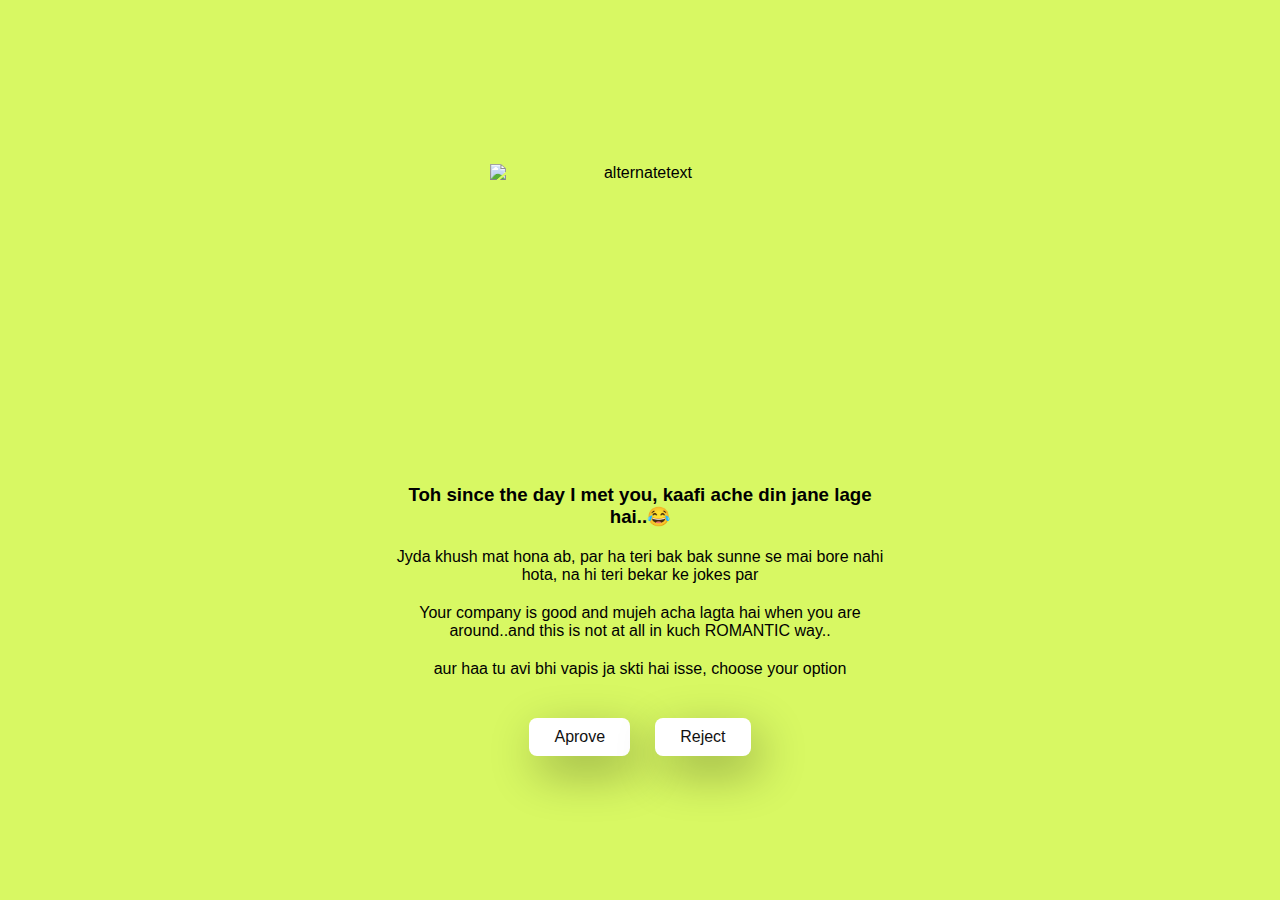
==== yes.html @ 13a4a8c7 "Add files via upload" ====
<!DOCTYPE html>
<html lang="en">
  <head>
    <meta charset="UTF-8" />
    <meta name="viewport" content="width=device-width, initial-scale=1.0" />
    <title>Negi ji</title>

    <link rel="stylesheet" href="./style.css" />
  </head>
  <body>
    <div class="container">
      <div
        class="tenor-gif-embed"
        data-postid="253027946666209433"
        data-share-method="host"
        data-aspect-ratio="1.37853"
        data-width="100%"
      >
        
      </div>
    

      <img src="https://media.tenor.com/L0pNsP12XHYAAAAi/khofar-me-and-melissa.gif" alt="alternatetext" width="300" height="300">
      <h3>Toh since the day I met you, kaafi ache din jane lage hai..😂</h3>
      <p>Jyda khush mat hona ab, par ha teri bak bak sunne se mai bore nahi hota, na hi teri bekar ke jokes par</p>
      <p>Your company is good and mujeh acha lagta hai when you are around..and this is not at all in kuch ROMANTIC way..</p>

      <p> aur haa tu avi bhi vapis ja skti hai isse, choose your option <p>
         <div class="btn">
        <a href="yes1.html">Aprove</a>
        <a href="no11.html">Reject</a>
      </div>
    </div>
  </body>
</html>
---- style.css ----
* {
  margin: 0;
  padding: 0;
  box-sizing: border-box;
  font-family: sans-serif;
}

body {
  width: 100%;
  min-height: 100vh;
  display: flex;
  justify-content: center;
  align-items: center;
  background-color: #d8f863;
}

.container {
  display: flex;
  flex-direction: column;
  text-align: center;
  align-items: center;
  gap: 20px;
  max-width: 500px;
  margin: 20px;
}

.container .tenor-gif-embed {
  max-width: 200px;
}

.container .btn {
  display: flex;
  gap: 25px;
}

.btn a {
  text-decoration: none;
  color: #111;
  background: #fff;
  padding: 10px 25px;
  border-radius: 8px;
  box-shadow: 0.5rem 1rem 3rem hsl(0, 0%, 0%, 0.3);
}
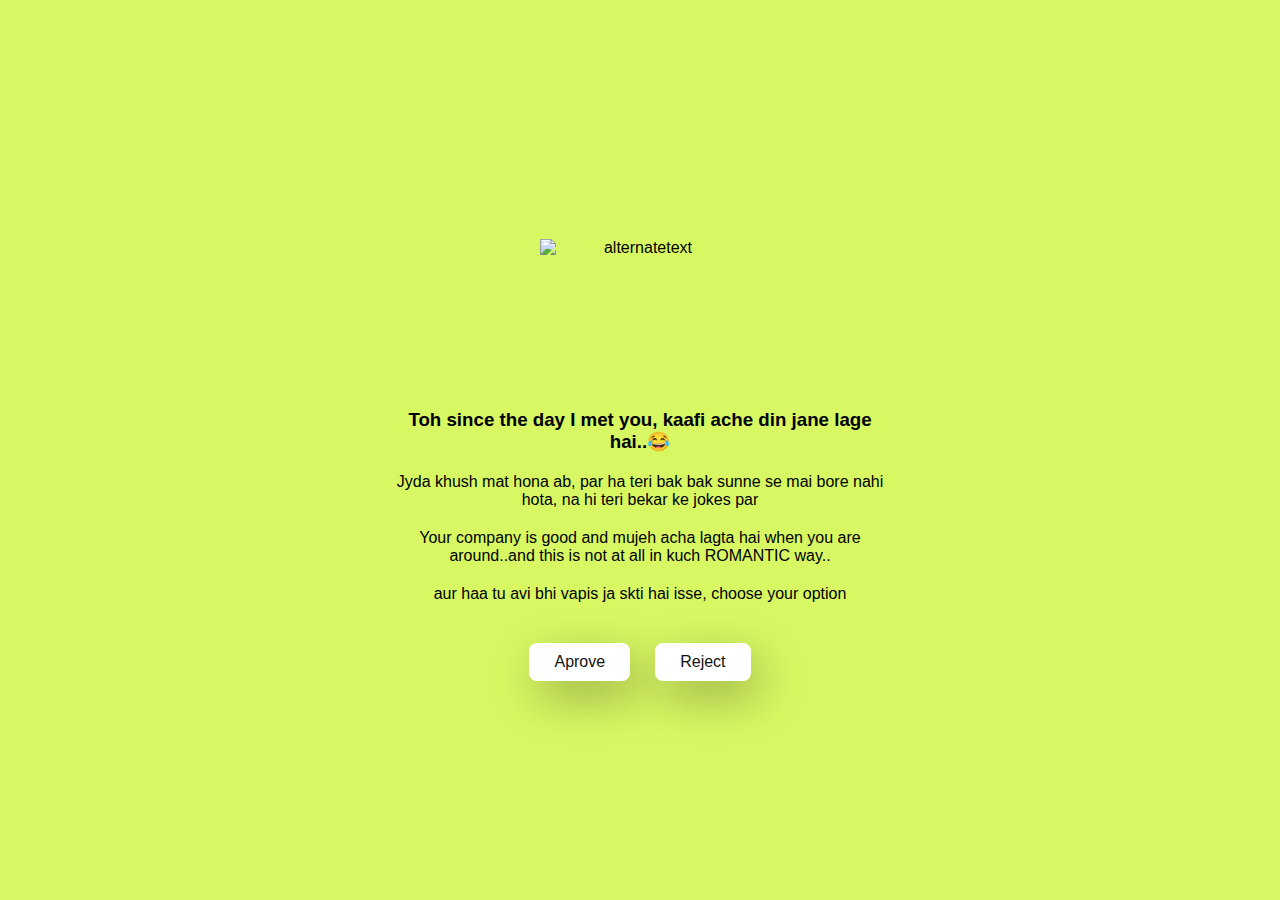
==== commit 0f12ee2e: "Update yes.html" ====
--- a/yes.html
+++ b/yes.html
@@ -20,7 +20,7 @@
       </div>
     
 
-      <img src="https://media.tenor.com/L0pNsP12XHYAAAAi/khofar-me-and-melissa.gif" alt="alternatetext" width="300" height="300">
+      <img src="https://media.tenor.com/L0pNsP12XHYAAAAi/khofar-me-and-melissa.gif" alt="alternatetext" width="200" height="150">
       <h3>Toh since the day I met you, kaafi ache din jane lage hai..😂</h3>
       <p>Jyda khush mat hona ab, par ha teri bak bak sunne se mai bore nahi hota, na hi teri bekar ke jokes par</p>
       <p>Your company is good and mujeh acha lagta hai when you are around..and this is not at all in kuch ROMANTIC way..</p>
